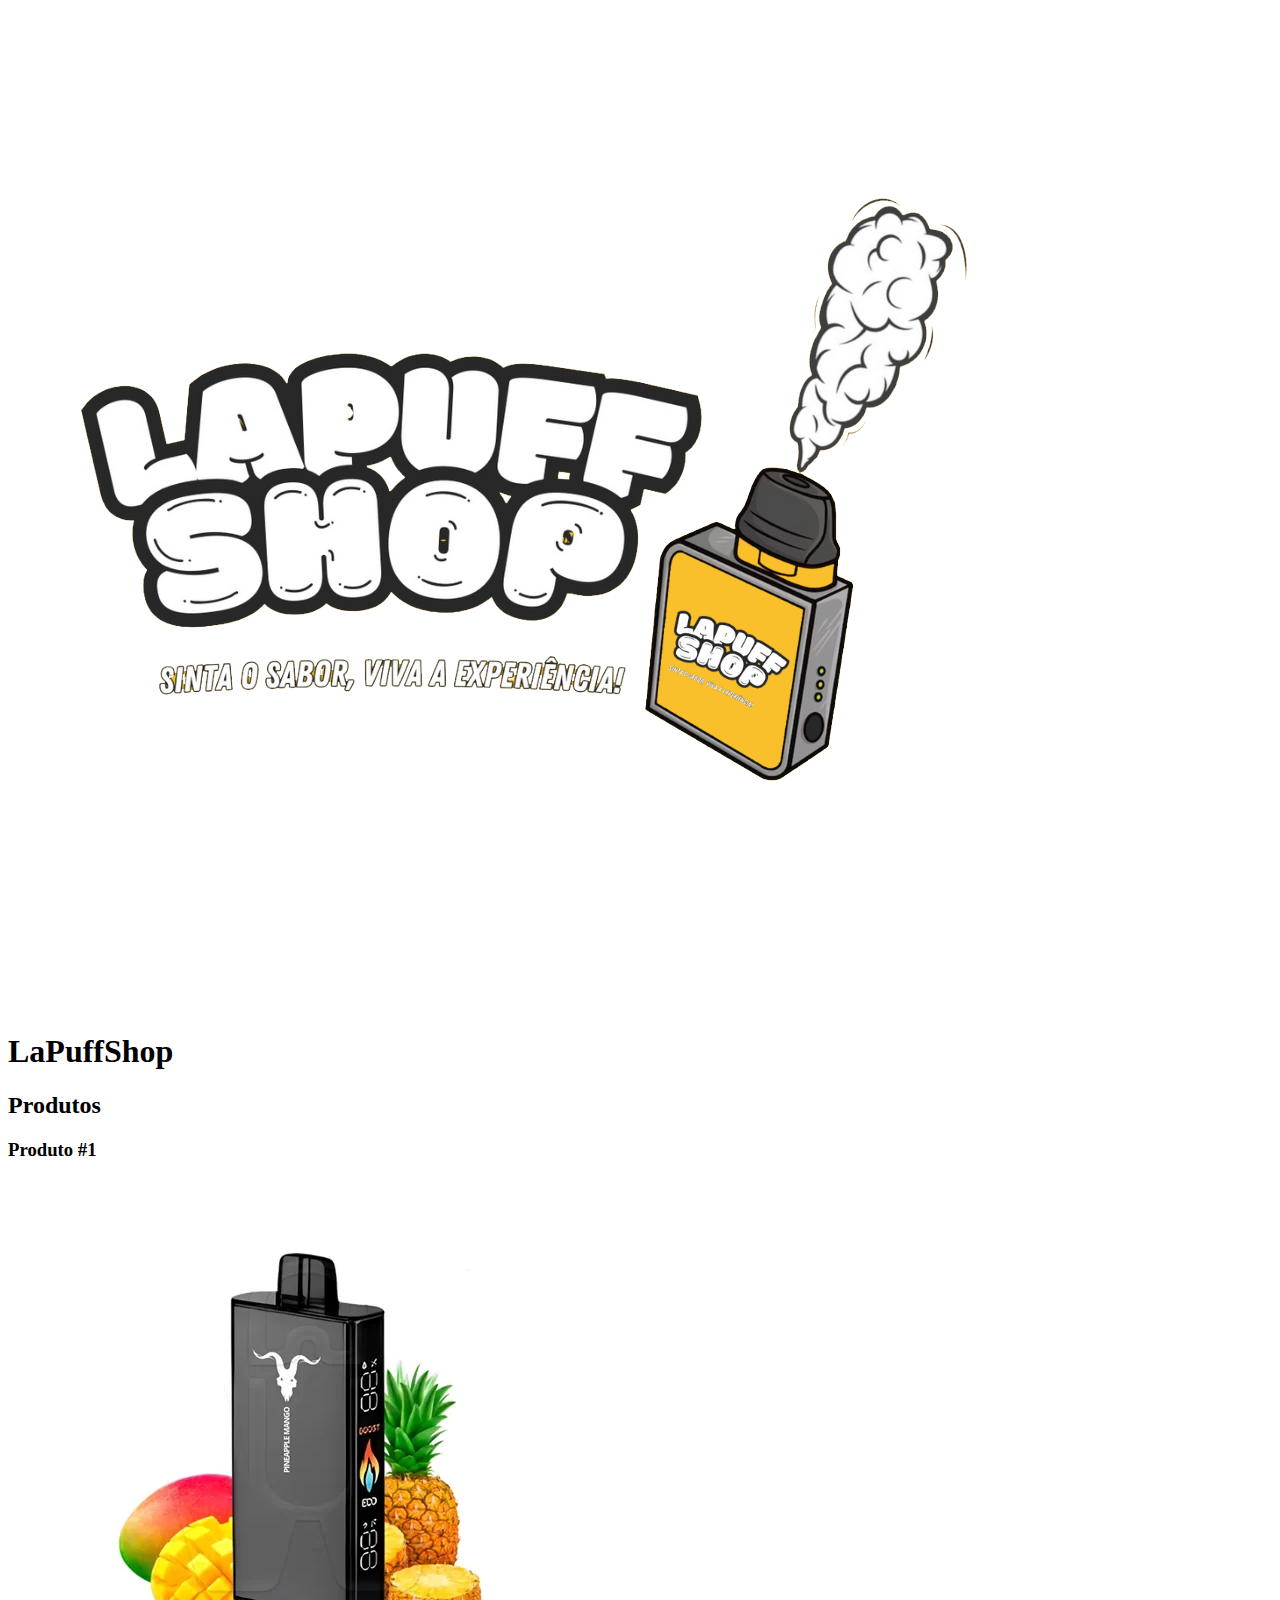
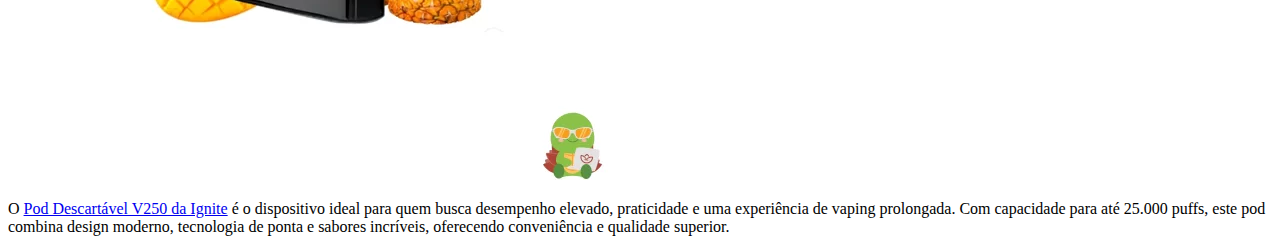
==== HTML/index.html @ b6aef2e0 "Estrutura HTML e add de images" ====
<!DOCTYPE html>
<html lang="en">
<head>
    <meta charset="UTF-8">
    <meta name="viewport" content="width=device-width, initial-scale=1.0">
    <title>LaPuffShop</title>
</head>
<body>
    <header>
        <img src="Lapufflogo.png" alt="">
        <h1>LaPuffShop</h1>
    </header>
    <section>
        <header>
            <h2>Produtos</h2>
        </header>
        <article>
            <header>
                <h3>Produto #1</h3>
                <img src="ignite-v250-pineapple-mango.webp" alt="Editor de textyo contendo código HTML">
            </header>
            <p>
                O <a href="https://www.aldeiavape.com/pod-descartavel-ignite-v250-25000-puffs-ignite/" target="_blank">Pod Descartável V250 da Ignite</a> é o dispositivo ideal para quem busca desempenho elevado, 
                praticidade e uma experiência de vaping prolongada. Com capacidade para até 25.000 puffs, 
                este pod combina design moderno, tecnologia de ponta e sabores incríveis, oferecendo 
                conveniência e qualidade superior. 
            </p>
        </article>
    </section>
    <footer></footer>
</body>
</html>
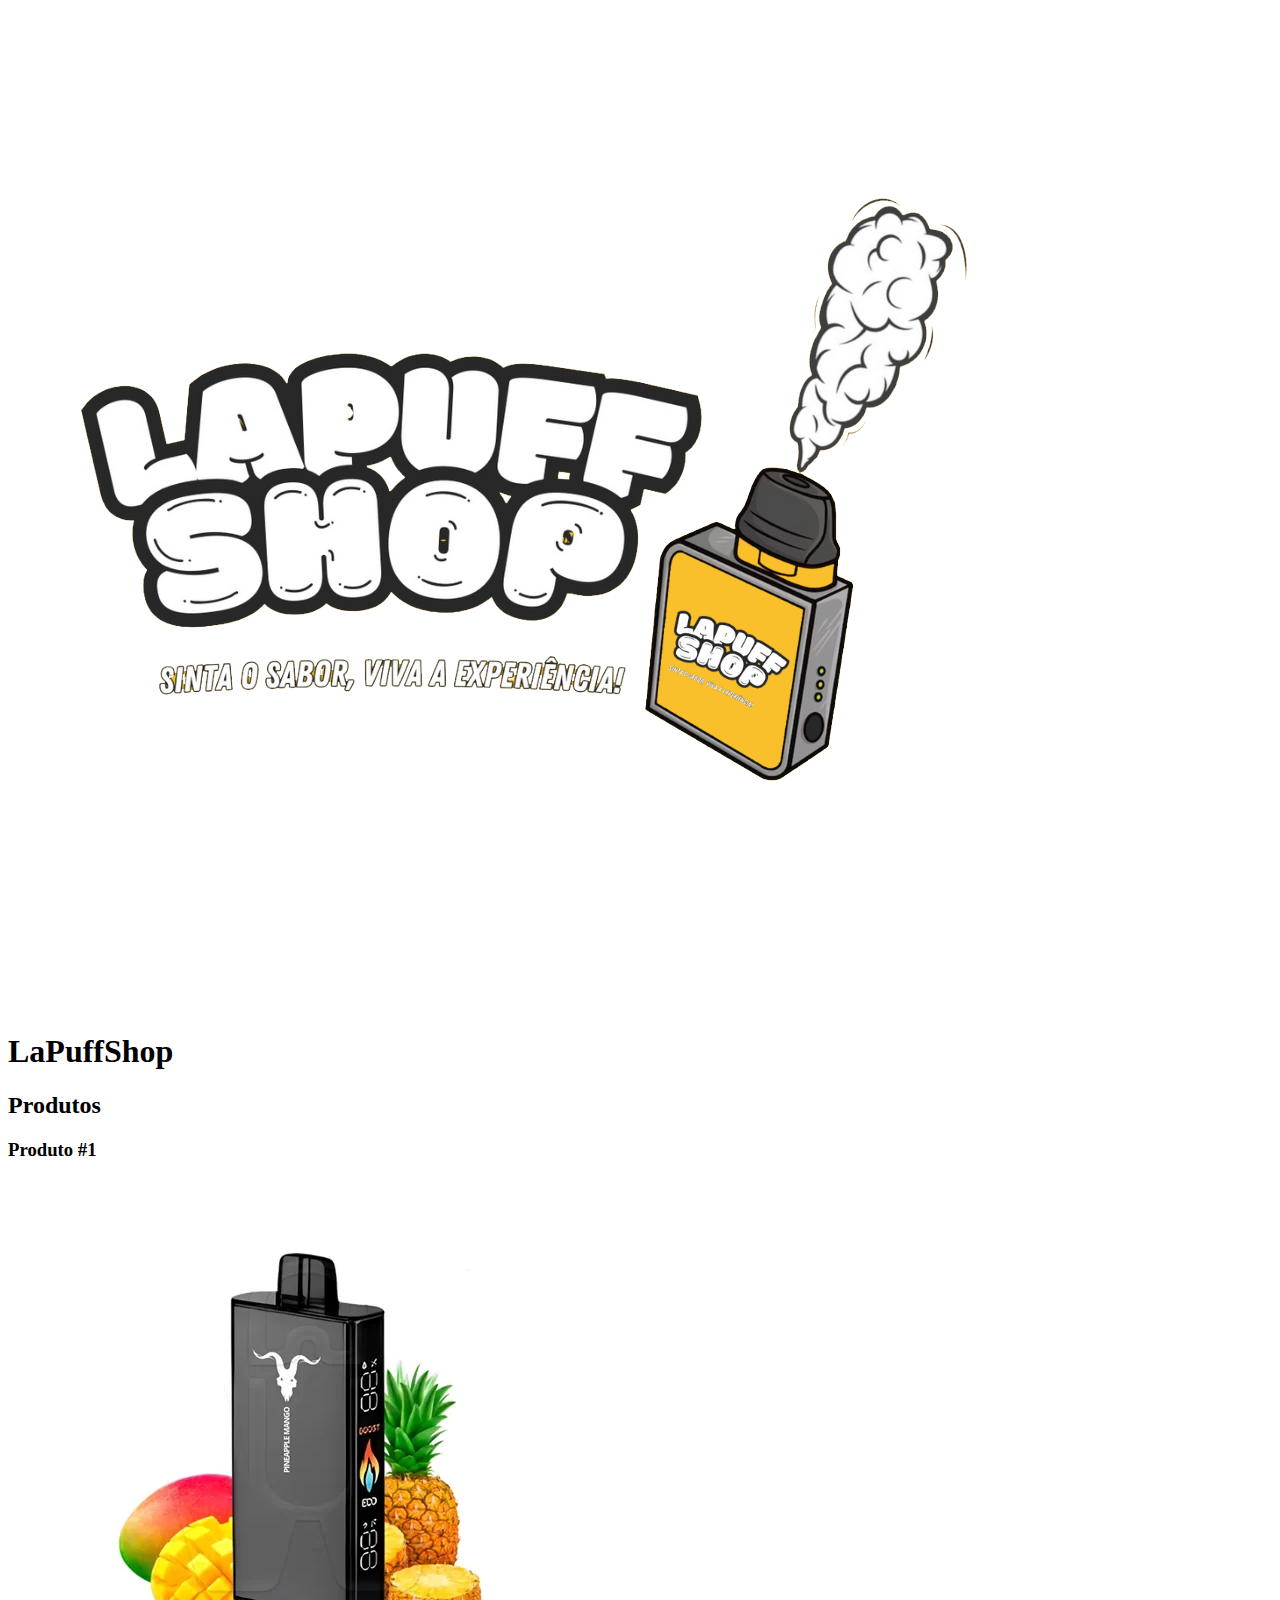
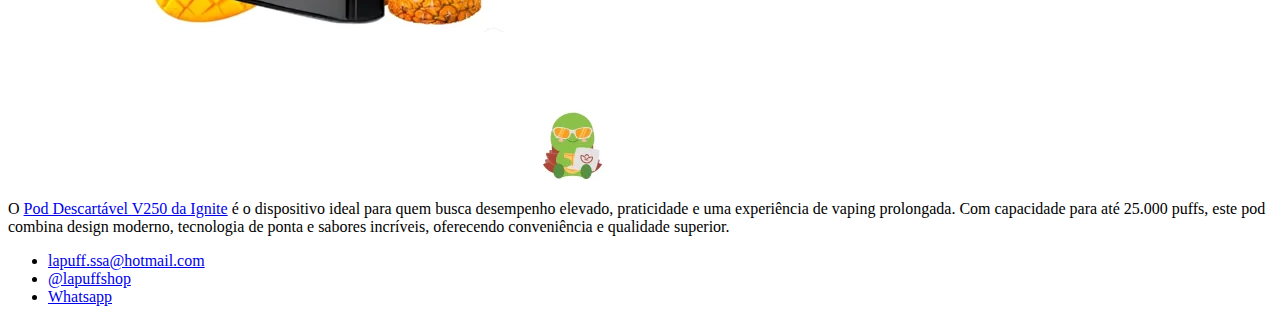
==== commit 7073ae16: "adição de listas" ====
--- a/HTML/index.html
+++ b/HTML/index.html
@@ -27,6 +27,18 @@
             </p>
         </article>
     </section>
-    <footer></footer>
+    <footer>
+        <ul>
+            <li>
+                <a href="lapuff.ssa@hotmail.com">lapuff.ssa@hotmail.com</a>
+            </li>
+            <li>
+                <a href="https://www.instagram.com/lapuffshop/#" target="_blank">@lapuffshop</a>
+            </li>
+            <li>
+                <a href="https://wa.me/message/WUYDLB22PBLIC1" target="_blank">Whatsapp</a>
+            </li>
+        </ul>
+    </footer>
 </body>
 </html>